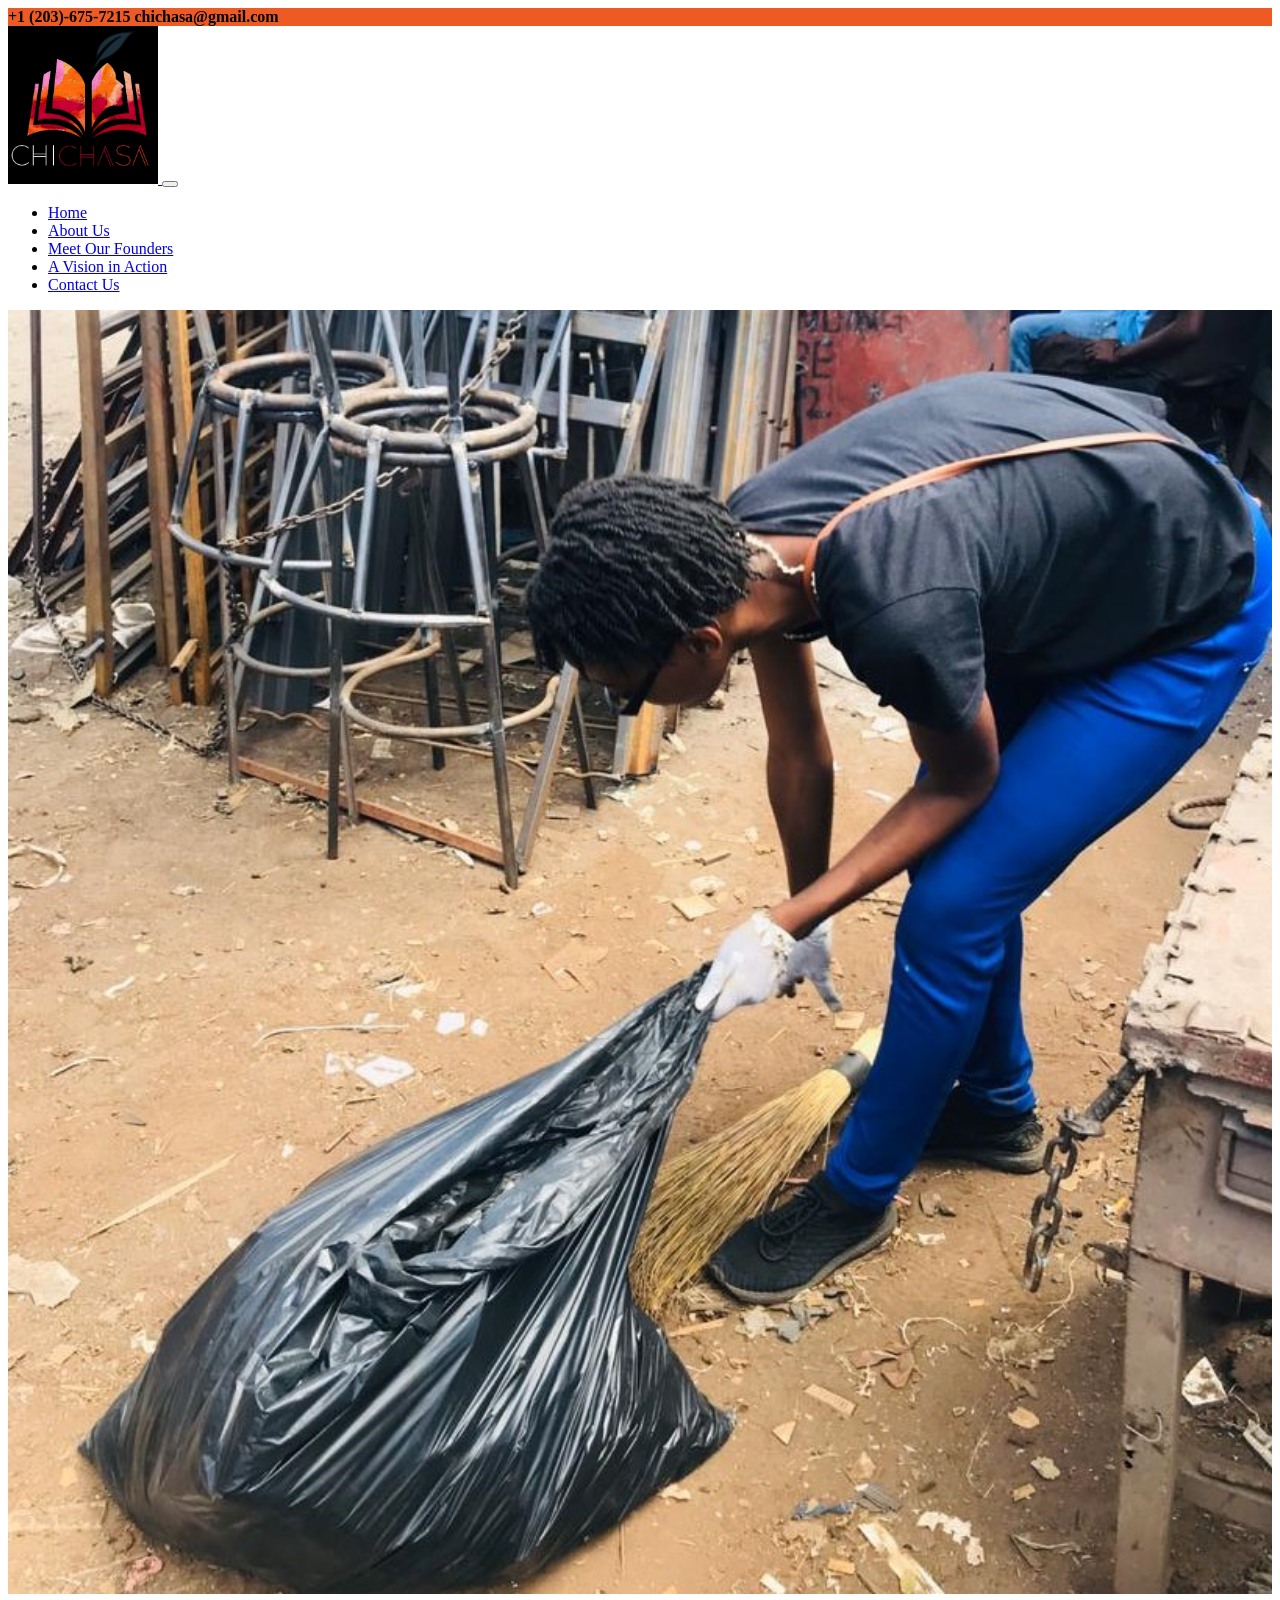
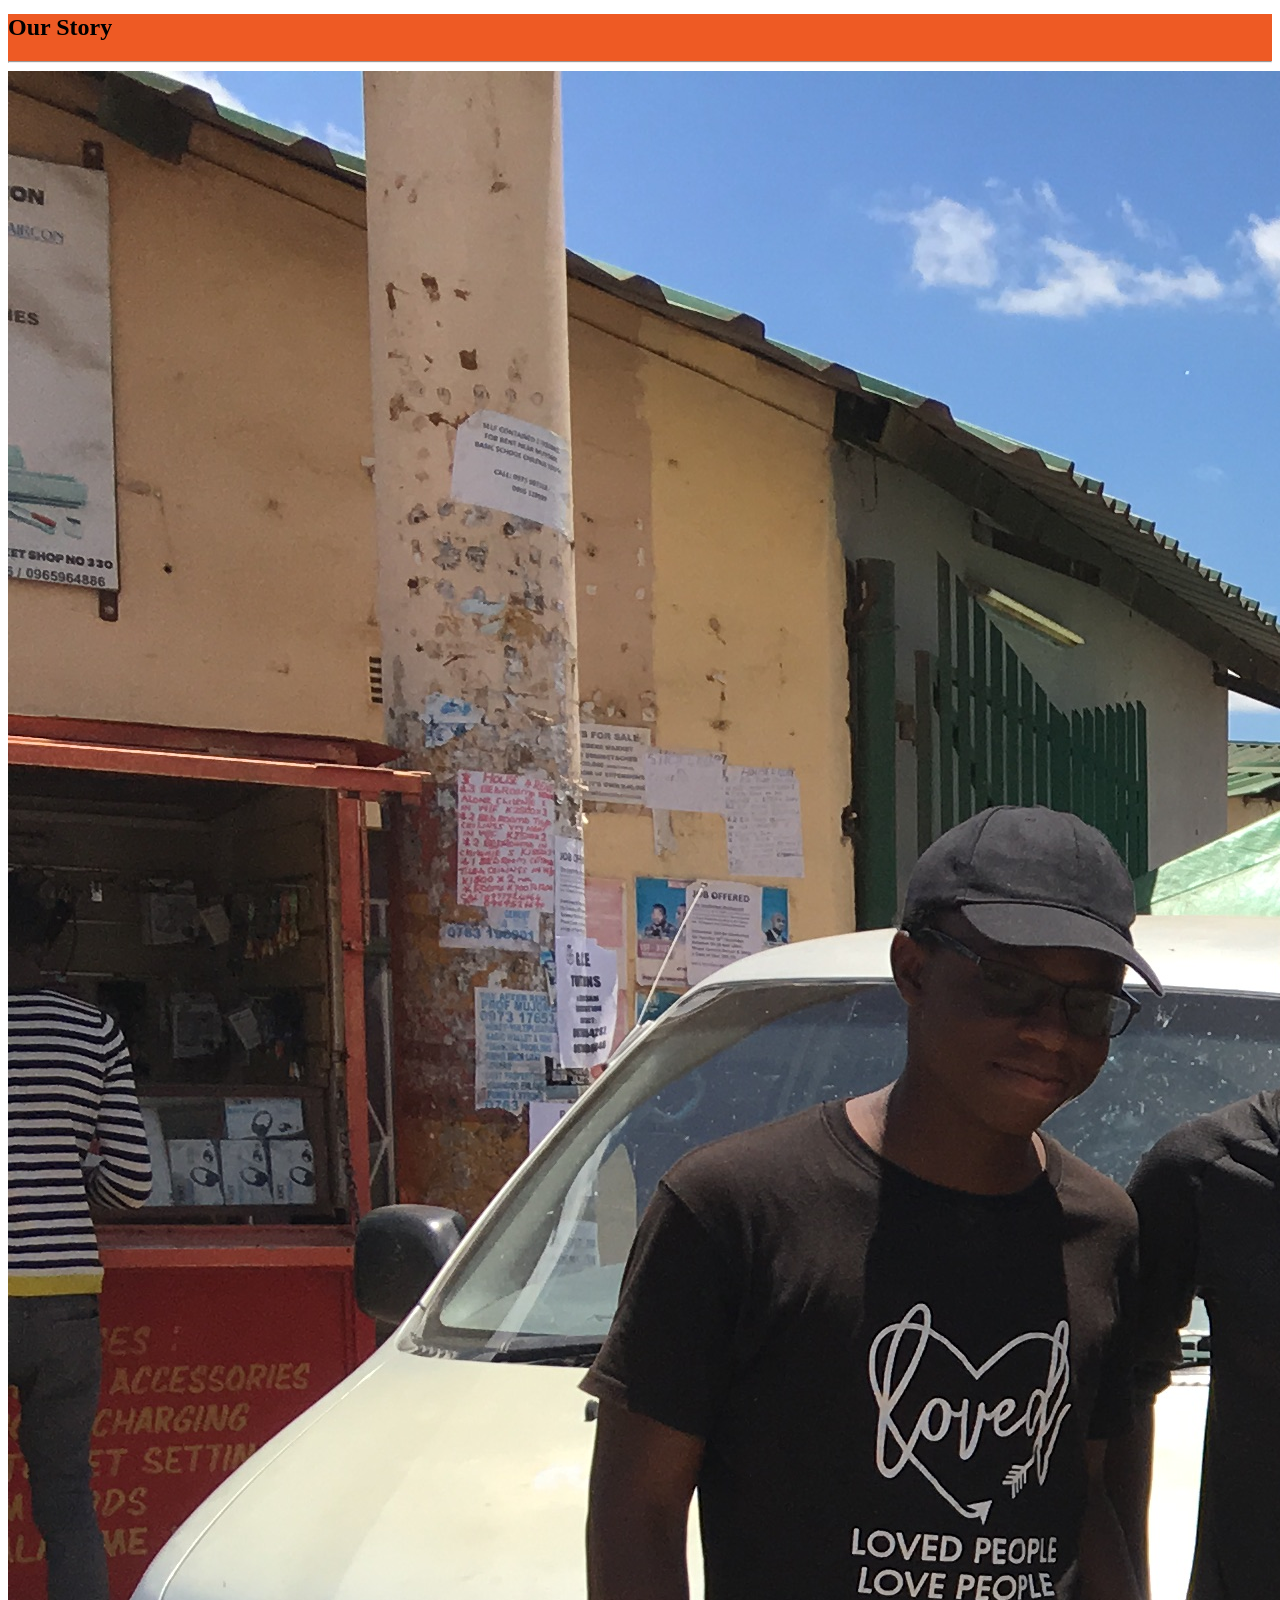
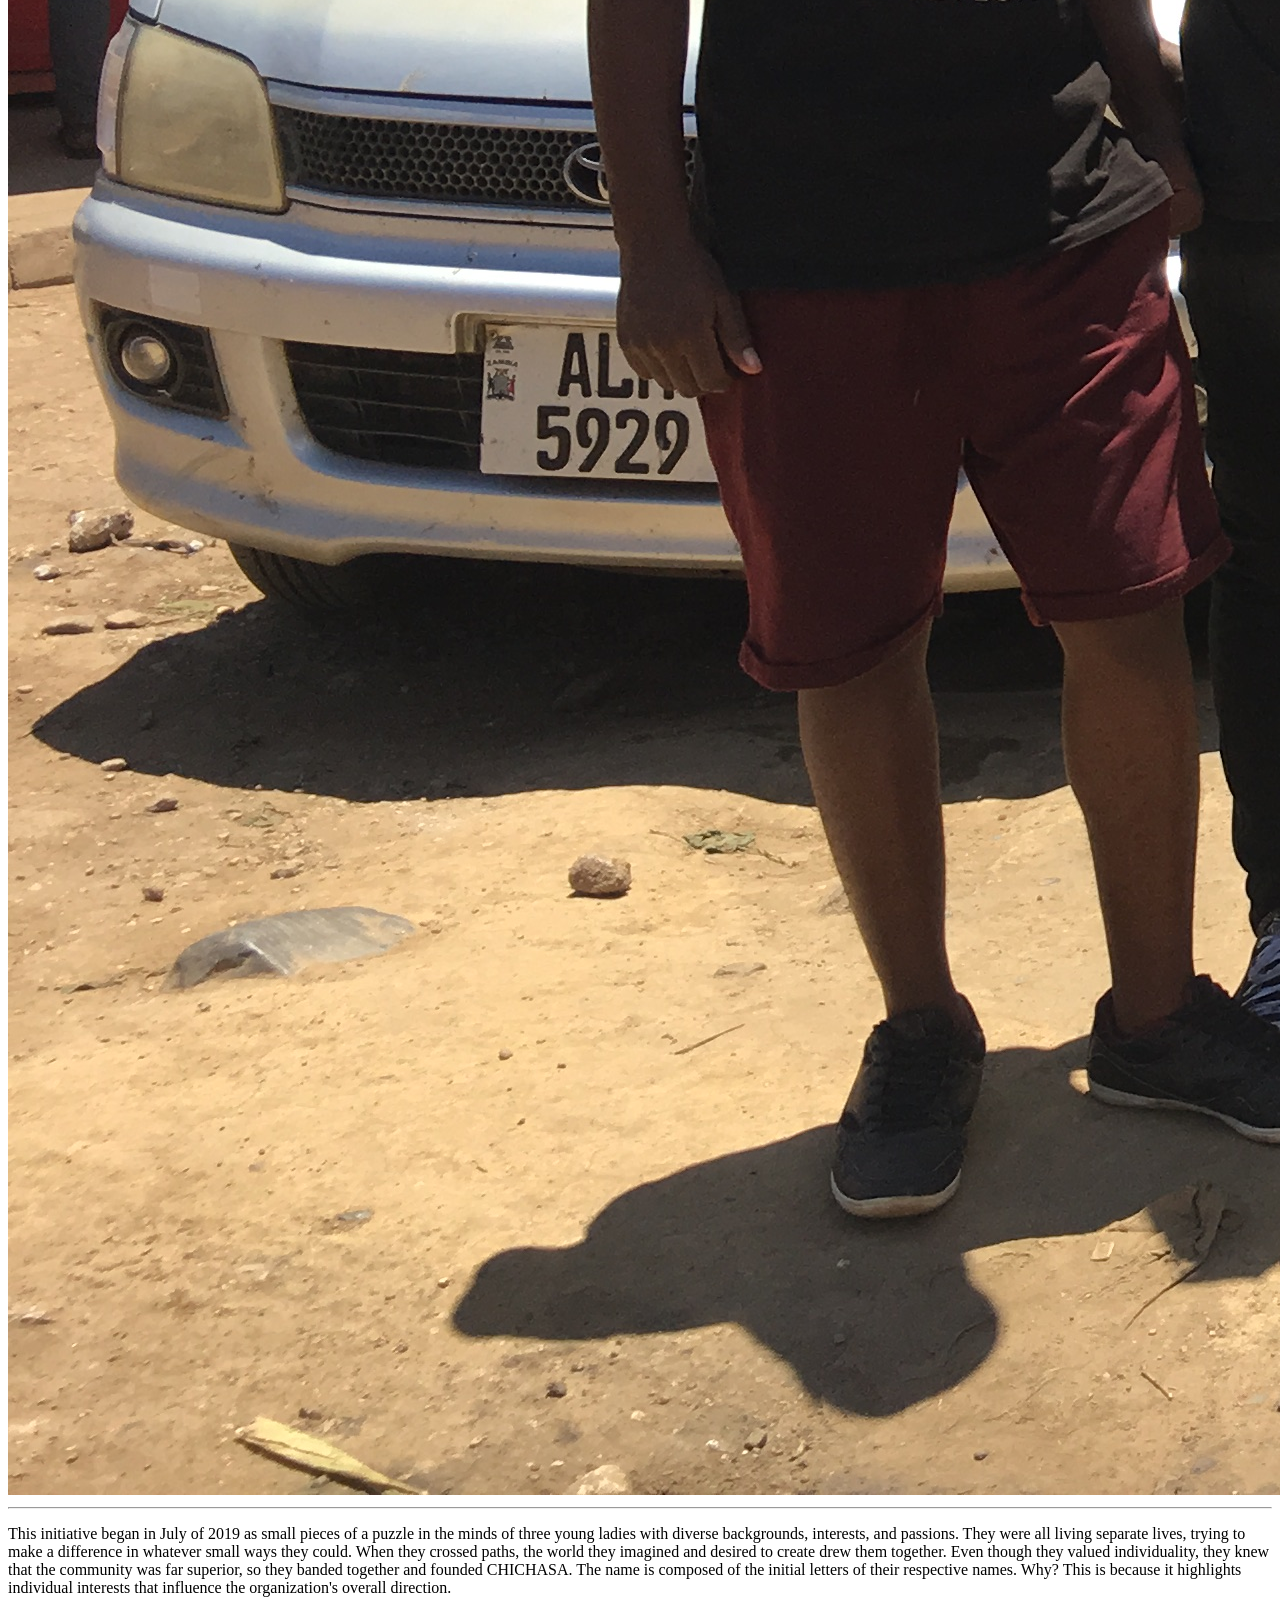
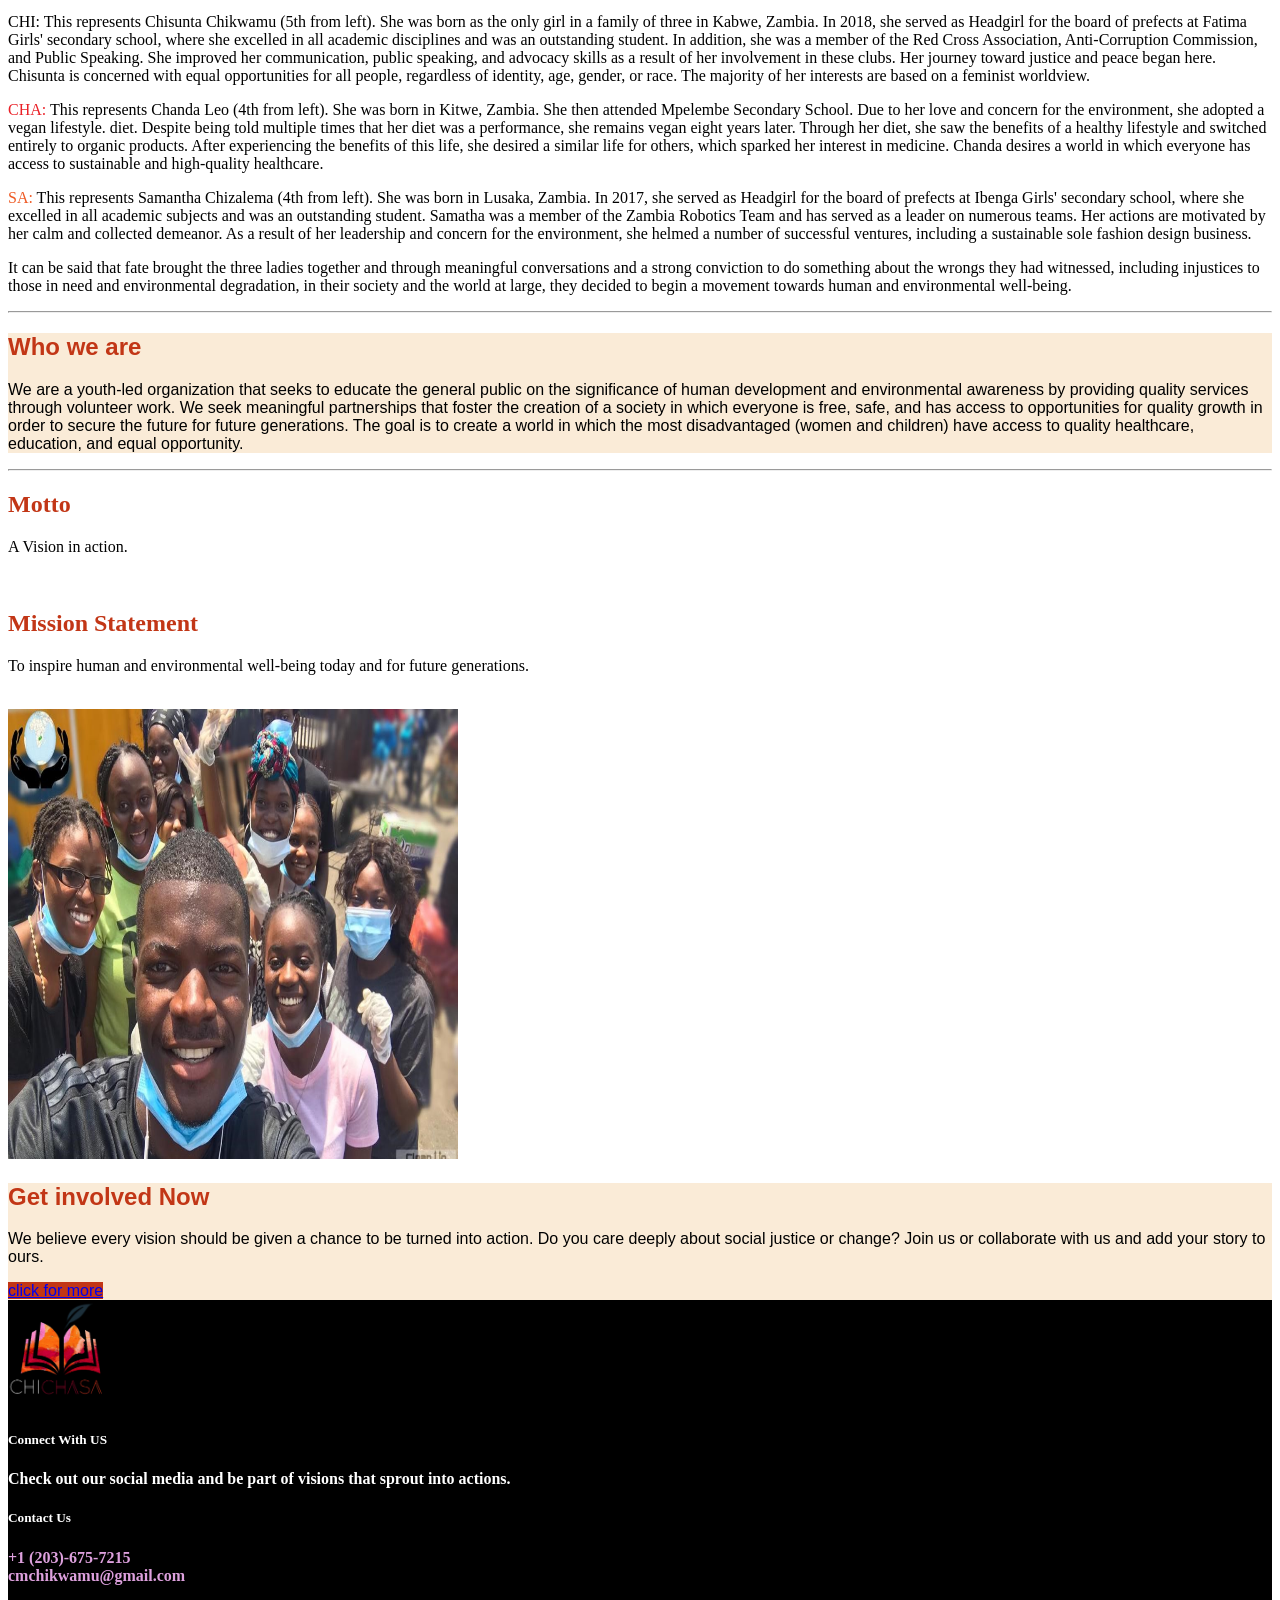
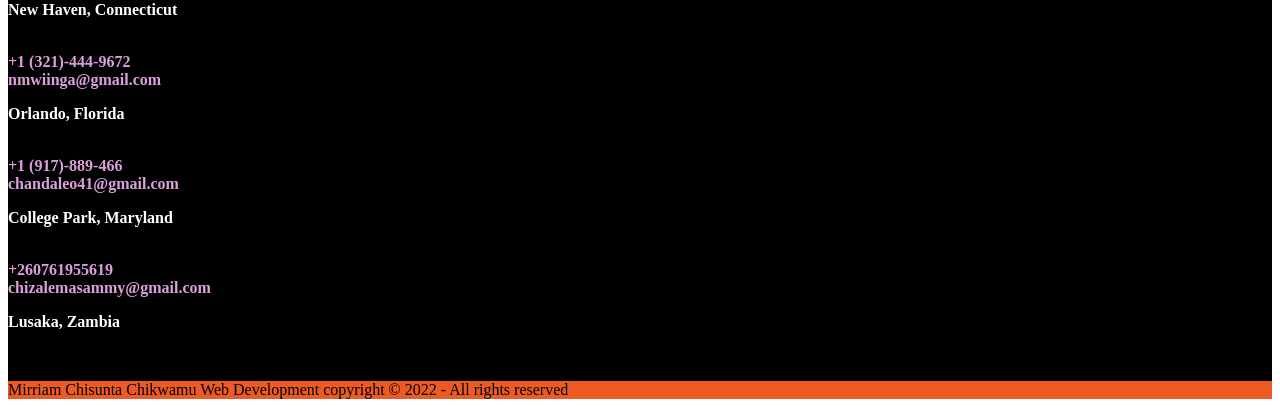
==== AboutUs.html @ 413c096a "Add files via upload" ====
<!doctype html>
<html lang="en">
  <head>
    <!-- Required meta tags -->
    <meta charset="utf-8">
    <meta name="viewport" content="width=device-width, initial-scale=1">

    <!-- Bootstrap CSS -->
    <link href="bootstrap-5.1.3-dist/css/bootstrap.min.css" rel="stylesheet">
    <link href="fontawesome-free-6.1.1-web/css/all.css" rel="stylesheet">
    <!--Custom internal styling-->

    <style>
      .container {
        position: relative;
        width: 100%;
      }
      
      .image {
        opacity: 1;
        display: block;
        width: 100%;
        height: auto;
        transition: .5s ease;
        backface-visibility: hidden;
      }
      
      .middle {
        transition: .5s ease;
        opacity: 0;
        position: absolute;
        top: 50%;
        left: 50%;
        transform: translate(-50%, -50%);
        -ms-transform: translate(-50%, -50%);
        text-align: center;
      }
      
      .container:hover .image {
        opacity: 0.3;
      }
      
      .container:hover .middle {
        opacity: 1;
      }
      
      .text {
        background-color:#c23616;
        color: white;
        font-size: 16px;
        padding: 16px 32px;
      }
      </style>
    <link href="FinalStyles.css" rel="stylesheet">
    
    <title>About Us-Chichasa</title>

  
  </head>
  <!--body-->
  <body>
    <!--Header-->
    <header>
      <div class="p-xl-2  p-lg-2" id="topHeader">
        <div class="container">
          <div class="row">
            <div class="col-12 text-end">
              <a class="p-xl-2  p-lg-2" href=""><i class="fa-solid fa-phone"></i>+1 (203)-675-7215</a>
              <a class="p-xl-2  p-lg-2" href=""><i class="fa-solid fa-envelope"></i>chichasa@gmail.com</a>
            </div>
          </div>
        </div>
      </div>
      <div id="bottomHeader">
        <div class="container-fluid">
          <nav class="navbar navbar-dark bg-black navbar-expand-md justify-content-lg-center">
           <a class="navbar-brand" href="index.html">
            <img src="logo.docx.jpg" alt="logo image" width="150px">
           </a>
           <button class="navbar-toggler" type="button" data-bs-toggle="collapse" data-bs-target="#navbarTogglerDemo02" aria-controls="navbarTogglerDemo02" aria-expanded="false" aria-label="Toggle navigation">
            <span class="navbar-toggler-icon"></span>
          </button>
          <div class="collapse navbar-collapse" id="navbarTogglerDemo02">
            <ul class="navbar-nav">
              <li class="nav-item">
                <a class="nav-link" href="index.html">Home</a>
              </li>
              <li class="nav-item active">
                <a  class="nav-link" href="AboutUs.html">About Us</a>
              </li>
              <li class="nav-item">
                <a class="nav-link" href="meetourfounders.html">Meet Our Founders</a>
              </li>
              <li class="nav-item">
                <a class="nav-link" href="avisioninaction.html">A Vision in Action</a>
              </li>
              <li class="nav-item">
                <a class="nav-link" href="contactus.html">Contact Us</a>
              </li>
            
            </ul>
            </div>
          </nav>
        </div>
      </div>
    </header>
    <!--faded Image introduction-->

    <Section class="vision-section">
      <div class="container">
        <img src="A vision in Action.jpg" alt="Avatar" class="image" style="width:100%">
        <div class="middle">
          <div class="text">A Vision in action</div>
        </div>
      </div>
    </Section>
     <!--Top part-->
     <Section class="our-story-section">
       <div class="container-fluid p-1 p-sm-3">
         <div class="row">
           <div class="col-12 text-center">
            <h2>Our Story</h2>
            <hr>
           </div>
           <div class="col-md-3">
            <img class="img-fluid" src="IMG_7510.JPG" alt="founders pose with volunteers">
            <hr>
           </div>
           <div class="col-md-9">
            <p> This initiative began in July of 2019 as small pieces of a puzzle in the minds of three young ladies with diverse backgrounds, interests, and passions. They were all living separate lives, trying to make a difference in whatever small ways they could. When they crossed paths, the world they imagined and desired to create drew them together. Even though they valued individuality, they knew that the community was far superior, so they banded together and founded CHICHASA. The name is composed of the initial letters of their respective names. Why? This is because it highlights individual interests that influence the organization's overall direction. </p>
            <p><span style="color:black;">CHI:</span> 
            This represents Chisunta Chikwamu (5th from left). She was born as the only girl in a family of three in Kabwe, Zambia. In 2018, she served as Headgirl for the board of prefects at Fatima Girls' secondary school, where she excelled in all academic disciplines and was an outstanding student. In addition, she was a member of the Red Cross Association, Anti-Corruption Commission, and Public Speaking. She improved her communication, public speaking, and advocacy skills as a result of her involvement in these clubs. Her journey toward justice and peace began here. Chisunta is concerned with equal opportunities for all people, regardless of identity, age, gender, or race. The majority of her interests are based on a feminist worldview.
            </p>
            <p><span style="color:#EA2027;">CHA:</span>
              This represents Chanda Leo (4th from left). She was born in Kitwe, Zambia. She then attended Mpelembe Secondary School. Due to her love and concern for the environment, she adopted a vegan lifestyle. diet. Despite being told multiple times that her diet was a performance, she remains vegan eight years later. Through her diet, she saw the benefits of a healthy lifestyle and switched entirely to organic products. After experiencing the benefits of this life, she desired a similar life for others, which sparked her interest in medicine. Chanda desires a world in which everyone has access to sustainable and high-quality healthcare.
            </p>
            <p><span style="color:#EE5A24;">SA:</span>
              This represents Samantha Chizalema (4th from left). She was born in Lusaka, Zambia. In 2017, she served as Headgirl for the board of prefects at Ibenga Girls' secondary school, where she excelled in all academic subjects and was an outstanding student. Samatha was a member of the Zambia Robotics Team and has served as a leader on numerous teams. Her actions are motivated by her calm and collected demeanor. As a result of her leadership and concern for the environment, she helmed a number of successful ventures, including a sustainable sole fashion design business.

            </p>
      
      <p>It can be said that fate brought the three ladies together and through meaningful conversations and a strong conviction to do something about the wrongs they had witnessed, including injustices to those in need and environmental degradation, in their society and the world at large, they decided to begin a movement towards human and environmental well-being.</p>
            <hr>
           </div>
         </div>
       </div>
     </Section>

     <!--More about Us-->
     <section class="top-hero-section pt-4 pb-5" >
      <div class="container">
        <div class="row text-center">
          <div class="col-md-12">
            <h1 style="color:#c23616;">Who we are</h1>
          
            <p>
              We are a youth-led organization that seeks to educate the general public on the significance of human development and environmental awareness by providing quality services through volunteer work. We seek meaningful partnerships that foster the creation of a society in which everyone is free, safe, and has access to opportunities for quality growth in order to secure the future for future generations.  The goal is to create a world in which the most disadvantaged (women and children) have access to quality healthcare, education, and equal opportunity.
            </p>
          </div>
        </div>
      </div>
    </section>
    <hr>
    <section class="pt-3 pb-4">
      <div class="container">
        <div class="row align-items-center">
          <div class="col-md-5">
          
            <h1 style="color:#c23616;">Motto</h1>
            <p>A Vision in action. </p><br>
              <h1  style="color:#c23616;">Mission Statement</h1>
              <p>To inspire human and environmental well-being today and for future generations. </p><br>
          </div>
          <div class="col-md-7">
            <img class="img-fluid" src="The begining.jpg" width="450" height="450"alt="Recycle poster">
          </div>
        </div>
      </div>
    </section>
    <section class="top-hero-section">
      <div class="row text-center">
        <div class="col-md-12">
          <h1 style="color:#c23616;">Get involved Now</h1>
        
          <p>We believe every vision should be given a chance to be turned into action. Do you care deeply about social justice or change? Join us or collaborate with us and add your story to ours.</p>
          <a style ="background-color:#c23616 ;" class="btn btn " href="contactus.html" role="button">click for more</a>
        </div>
      </div>
    </section>


    <!--Footer-->
    
    <footer class="default-footer">
      <div class="container top-footer p-md-3 p-1">
        <div class="row">
          <div class="col-md-6 pl-4 pr-4">
            <img class="img-fluid" src="logo.docx.jpg" width="100" alt="">
            <p>
              <h5>Connect With US</h5>
              Check out our social media and be part of visions that sprout into actions.
            </p>
            <a href="https://www.facebook.com/CHICHASAFoundation"><i class="fa-brands fa-2x fa-facebook"></i></a>
            <a href="https://www.facebook.com/CHICHASAFoundation"><i class="fa-brands fa-2x fa-whatsapp"></i></a>
            <a href="https://www.facebook.com/CHICHASAFoundation"><i class="fa-brands fa-2xl fa-instagram"></i></a>
            <a href="https://www.facebook.com/CHICHASAFoundation"><i class="fa-brands fa-2xl fa-twitter"></i></a>
          </div>
          <div class="col-md-6">

            <div class="col-md-6 contact">
              <h5>Contact Us</h5>
             
                <a style="color:plum;" href=""><i class="fa-solid fa-phone"></i>+1 (203)-675-7215</a><br>
                <a style="color:plum;" href=""><i class="fa-solid fa-envelope"></i>cmchikwamu@gmail.com</a><br>
                <p>
                  New Haven, Connecticut
                </p><br>
               
                <a style="color:plum;"  href=""><i class="fa-solid fa-phone"></i>+1 (321)-444-9672</a><br>
                <a style="color:plum;" href=""><i class="fa-solid fa-envelope"></i>nmwiinga@gmail.com</a><br>
                <p>
                  Orlando, Florida
                </p><br>
              
                <a style="color:plum;" href=""><i class="fa-solid fa-phone"></i>+1 (917)-889-466</a><br>
                <a style="color:plum;" href=""><i class="fa-solid fa-envelope"></i>chandaleo41@gmail.com</a><br>
                <p>
                  College Park, Maryland
                </p><br>
              
                <a style="color:plum;" href=""><i class="fa-solid fa-phone"></i>+260761955619</a><br>
                <a style="color:plum;" href=""><i class="fa-solid fa-envelope"></i>chizalemasammy@gmail.com</a>
                <p>
                  Lusaka, Zambia
                </p><br>
            </div>
            
          </div>
        </div>
      </div>
      <div class="container-fluid bottom footer p-2">
        <div class="row">
          <div class="col-12 text-center">
            <p>Mirriam Chisunta Chikwamu Web Development copyright © 2022 - All rights reserved</p>
          </div>

        </div>

      </div>
    </footer>

    <!-- Option 1: Bootstrap Bundle with Popper -->
    <script src="bootstrap-5.1.3-dist/js/bootstrap.bundle.js"></script> 


 
  </body>
</html>
---- FinalStyles.css ----
#topHeader {
    background-color:#EE5A24;
    border-bottom: 1px pink;
}
#topHeader a {
    text-align: right;
    color:black;
    font-weight: 800;
    font-size: 1rem;
    text-decoration: none;
}
.container-fluid {
    padding-left: 0;
    padding-right: 0;
    margin-left: 0;
    margin-right: 0;
/* Footer*/
}
.default-footer {
    background-color: black;
}
.top-footer {
    color:white;
    font-weight: 600;
}
.top-footer a {
    text-decoration: none;
}


.col-12{
    background-color:#EE5A24;
}
.bottom footer p{
    color: white;
}
/*start of homepage styling*/
.top-hero-section{
   background-color: antiquewhite; 
   color: black;
   font-family: Verdana, Geneva, Tahoma, sans-serif;
   font-weight: 400;
}
.size-ig{
    width: 100px;
    padding: 5px;
}

/* fontawesome icons*/

.fa-brands {
    color: plum;
}


.fa-solid {
    color: plum;
}
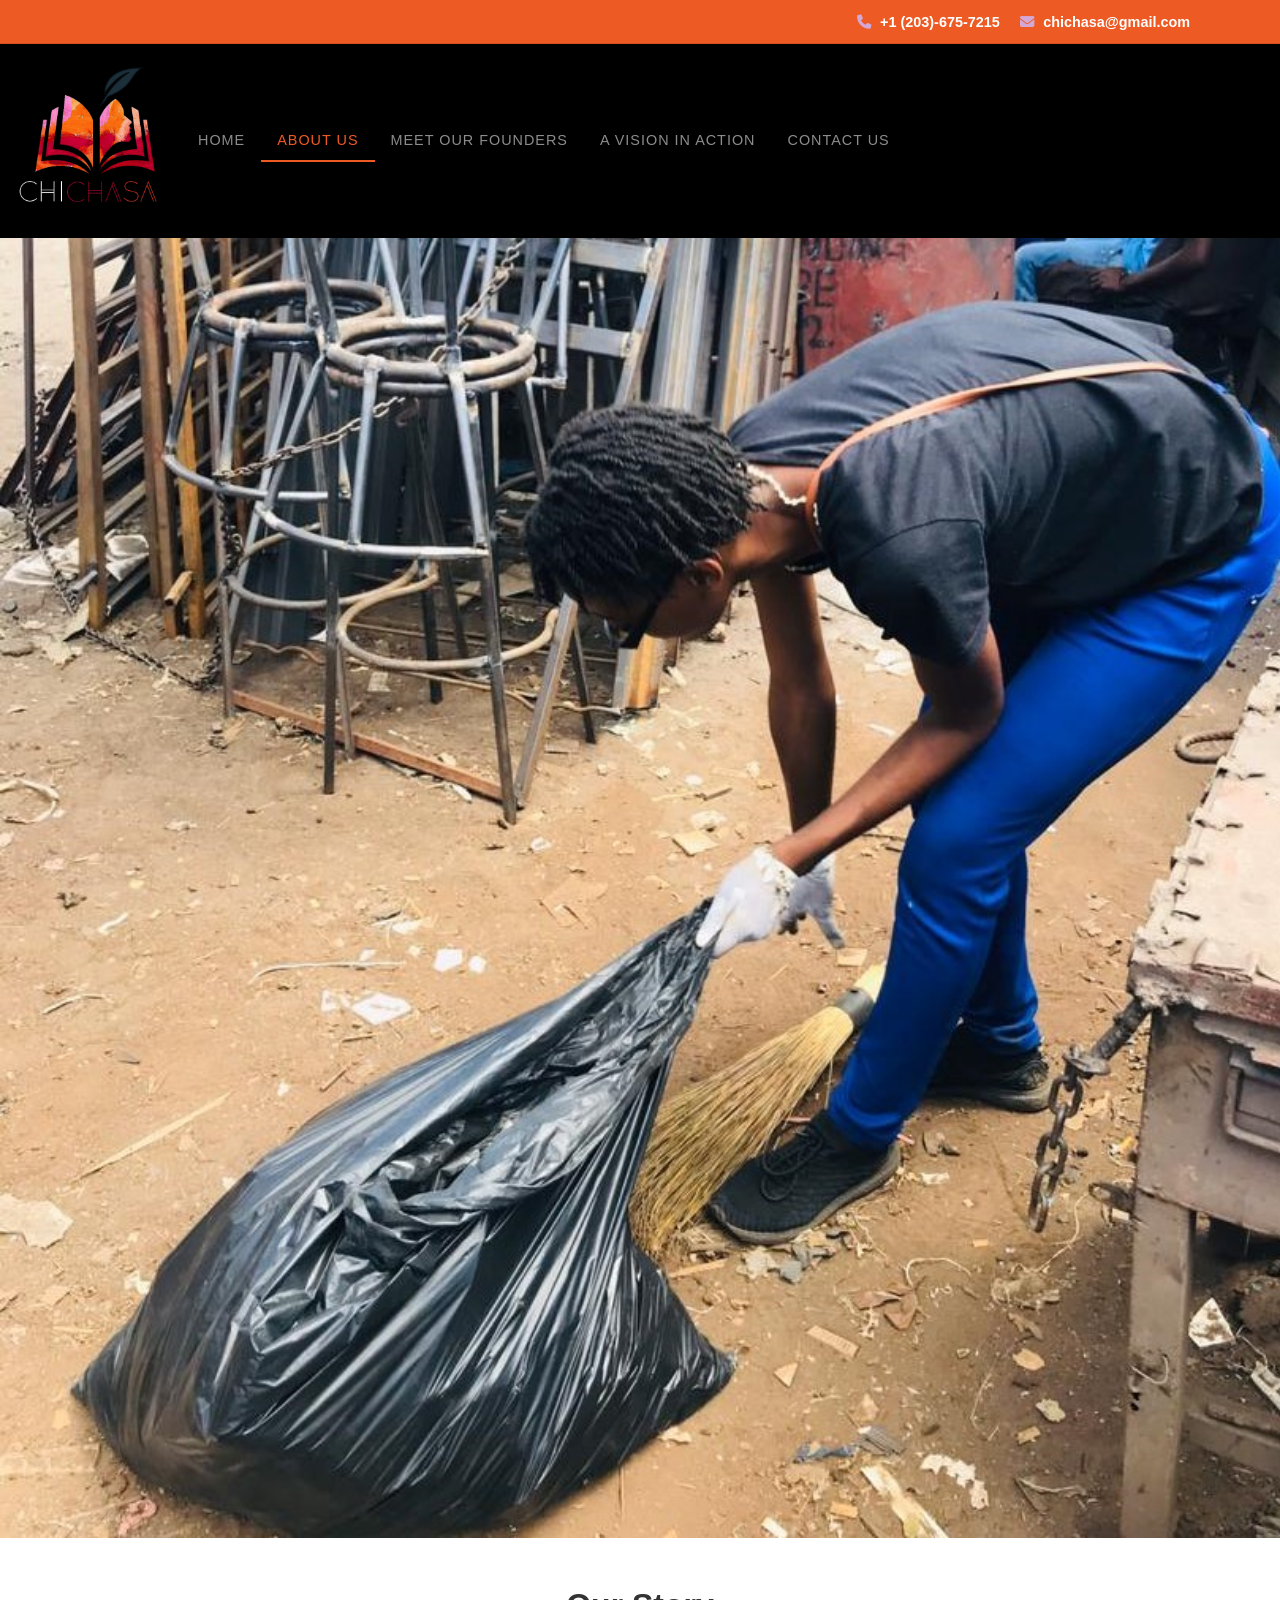
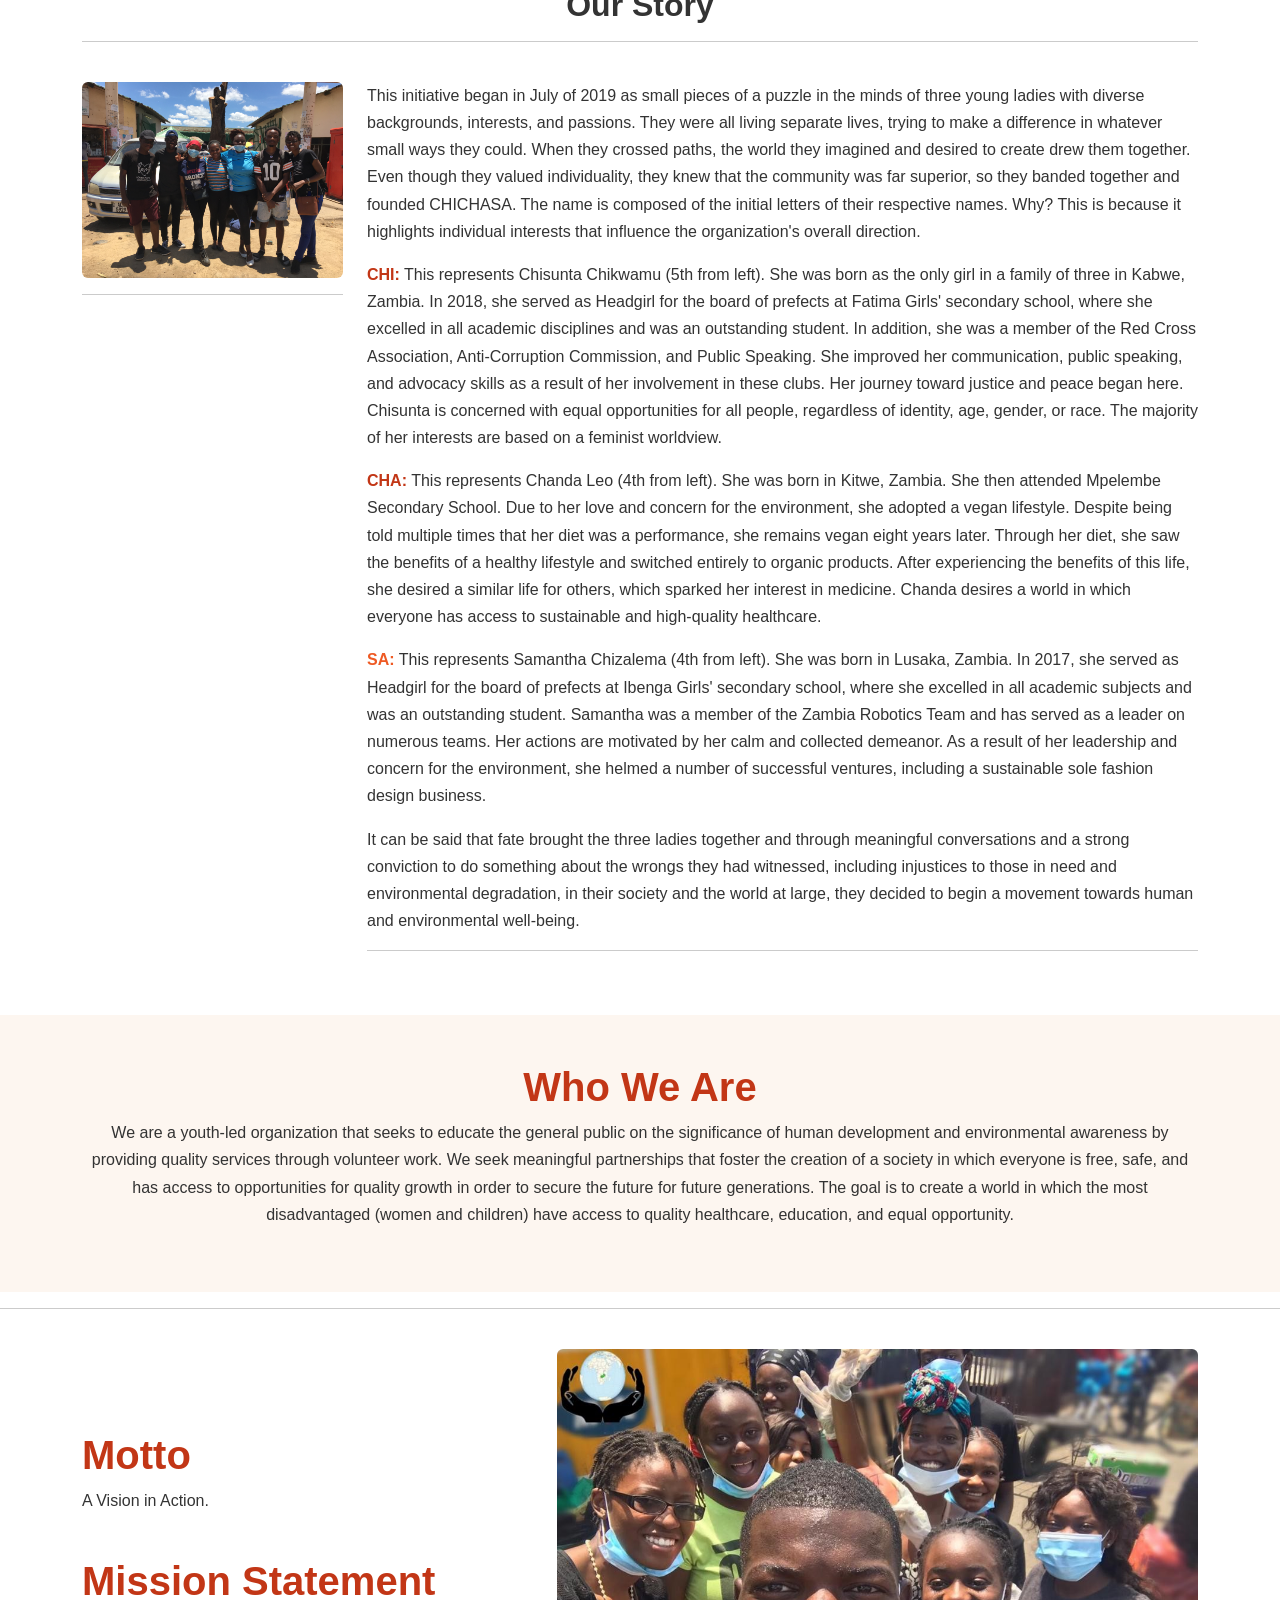
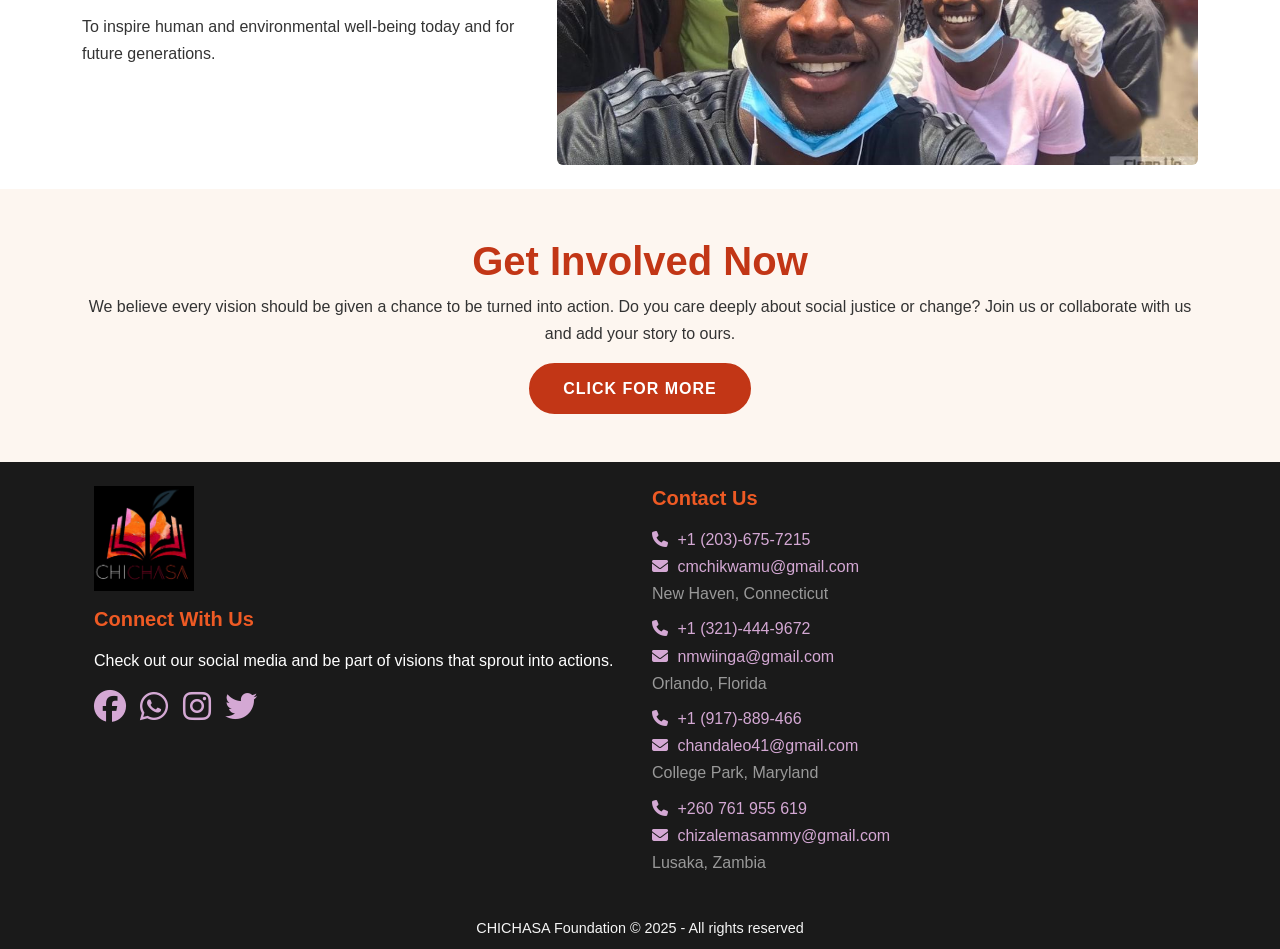
==== commit 0ba55413: "Improve website design, performance, and accessibility - Switch Bootstrap & FontAwesome from local f" ====
--- a/AboutUs.html
+++ b/AboutUs.html
@@ -1,72 +1,33 @@
 <!doctype html>
 <html lang="en">
   <head>
-    <!-- Required meta tags -->
     <meta charset="utf-8">
     <meta name="viewport" content="width=device-width, initial-scale=1">
-
-    <!-- Bootstrap CSS -->
-    <link href="bootstrap-5.1.3-dist/css/bootstrap.min.css" rel="stylesheet">
-    <link href="fontawesome-free-6.1.1-web/css/all.css" rel="stylesheet">
-    <!--Custom internal styling-->
-
-    <style>
-      .container {
-        position: relative;
-        width: 100%;
-      }
-      
-      .image {
-        opacity: 1;
-        display: block;
-        width: 100%;
-        height: auto;
-        transition: .5s ease;
-        backface-visibility: hidden;
-      }
-      
-      .middle {
-        transition: .5s ease;
-        opacity: 0;
-        position: absolute;
-        top: 50%;
-        left: 50%;
-        transform: translate(-50%, -50%);
-        -ms-transform: translate(-50%, -50%);
-        text-align: center;
-      }
-      
-      .container:hover .image {
-        opacity: 0.3;
-      }
-      
-      .container:hover .middle {
-        opacity: 1;
-      }
-      
-      .text {
-        background-color:#c23616;
-        color: white;
-        font-size: 16px;
-        padding: 16px 32px;
-      }
-      </style>
+    <meta name="description" content="Learn about CHICHASA Foundation's story, mission, and the three young women who founded a movement for sustainable development.">
+
+    <!-- Bootstrap CSS (CDN) -->
+    <link href="https://cdn.jsdelivr.net/npm/bootstrap@5.3.0/dist/css/bootstrap.min.css" rel="stylesheet">
+    <!-- FontAwesome (CDN) -->
+    <link href="https://cdnjs.cloudflare.com/ajax/libs/font-awesome/6.4.0/css/all.min.css" rel="stylesheet">
+    <!-- AOS Animations -->
+    <link href="https://unpkg.com/aos@2.3.1/dist/aos.css" rel="stylesheet">
+    <!-- Custom styling -->
     <link href="FinalStyles.css" rel="stylesheet">
-    
-    <title>About Us-Chichasa</title>
-
-  
+
+    <!-- Favicon -->
+    <link rel="icon" type="image/jpeg" href="logo.docx.jpg">
+
+    <title>About Us - CHICHASA Foundation</title>
   </head>
-  <!--body-->
   <body>
-    <!--Header-->
+    <!-- Header -->
     <header>
-      <div class="p-xl-2  p-lg-2" id="topHeader">
+      <div class="p-xl-2 p-lg-2" id="topHeader">
         <div class="container">
           <div class="row">
             <div class="col-12 text-end">
-              <a class="p-xl-2  p-lg-2" href=""><i class="fa-solid fa-phone"></i>+1 (203)-675-7215</a>
-              <a class="p-xl-2  p-lg-2" href=""><i class="fa-solid fa-envelope"></i>chichasa@gmail.com</a>
+              <a class="p-xl-2 p-lg-2" href="tel:+12036757215"><i class="fa-solid fa-phone"></i> +1 (203)-675-7215</a>
+              <a class="p-xl-2 p-lg-2" href="mailto:chichasa@gmail.com"><i class="fa-solid fa-envelope"></i> chichasa@gmail.com</a>
             </div>
           </div>
         </div>
@@ -74,185 +35,174 @@
       <div id="bottomHeader">
         <div class="container-fluid">
           <nav class="navbar navbar-dark bg-black navbar-expand-md justify-content-lg-center">
-           <a class="navbar-brand" href="index.html">
-            <img src="logo.docx.jpg" alt="logo image" width="150px">
-           </a>
-           <button class="navbar-toggler" type="button" data-bs-toggle="collapse" data-bs-target="#navbarTogglerDemo02" aria-controls="navbarTogglerDemo02" aria-expanded="false" aria-label="Toggle navigation">
-            <span class="navbar-toggler-icon"></span>
-          </button>
-          <div class="collapse navbar-collapse" id="navbarTogglerDemo02">
-            <ul class="navbar-nav">
-              <li class="nav-item">
-                <a class="nav-link" href="index.html">Home</a>
-              </li>
-              <li class="nav-item active">
-                <a  class="nav-link" href="AboutUs.html">About Us</a>
-              </li>
-              <li class="nav-item">
-                <a class="nav-link" href="meetourfounders.html">Meet Our Founders</a>
-              </li>
-              <li class="nav-item">
-                <a class="nav-link" href="avisioninaction.html">A Vision in Action</a>
-              </li>
-              <li class="nav-item">
-                <a class="nav-link" href="contactus.html">Contact Us</a>
-              </li>
-            
-            </ul>
+            <a class="navbar-brand" href="index.html">
+              <img src="logo.docx.jpg" alt="CHICHASA Foundation Logo" width="150px">
+            </a>
+            <button class="navbar-toggler" type="button" data-bs-toggle="collapse" data-bs-target="#navbarTogglerDemo02" aria-controls="navbarTogglerDemo02" aria-expanded="false" aria-label="Toggle navigation">
+              <span class="navbar-toggler-icon"></span>
+            </button>
+            <div class="collapse navbar-collapse" id="navbarTogglerDemo02">
+              <ul class="navbar-nav">
+                <li class="nav-item">
+                  <a class="nav-link" href="index.html">Home</a>
+                </li>
+                <li class="nav-item active">
+                  <a class="nav-link" href="AboutUs.html">About Us</a>
+                </li>
+                <li class="nav-item">
+                  <a class="nav-link" href="meetourfounders.html">Meet Our Founders</a>
+                </li>
+                <li class="nav-item">
+                  <a class="nav-link" href="avisioninaction.html">A Vision in Action</a>
+                </li>
+                <li class="nav-item">
+                  <a class="nav-link" href="contactus.html">Contact Us</a>
+                </li>
+              </ul>
             </div>
           </nav>
         </div>
       </div>
     </header>
-    <!--faded Image introduction-->
-
-    <Section class="vision-section">
-      <div class="container">
-        <img src="A vision in Action.jpg" alt="Avatar" class="image" style="width:100%">
+
+    <!-- Faded Image Introduction -->
+    <section class="vision-section">
+      <div class="vision-container">
+        <img src="a-vision-in-action.jpg" alt="CHICHASA team working together on community projects" class="image">
         <div class="middle">
-          <div class="text">A Vision in action</div>
-        </div>
-      </div>
-    </Section>
-     <!--Top part-->
-     <Section class="our-story-section">
-       <div class="container-fluid p-1 p-sm-3">
-         <div class="row">
-           <div class="col-12 text-center">
+          <div class="vision-overlay-text">A Vision in Action</div>
+        </div>
+      </div>
+    </section>
+
+    <!-- Our Story -->
+    <section class="our-story-section py-5">
+      <div class="container">
+        <div class="row">
+          <div class="col-12 text-center mb-4" data-aos="fade-up">
             <h2>Our Story</h2>
             <hr>
-           </div>
-           <div class="col-md-3">
-            <img class="img-fluid" src="IMG_7510.JPG" alt="founders pose with volunteers">
+          </div>
+          <div class="col-md-3" data-aos="fade-right">
+            <img class="img-fluid rounded" src="IMG_7510.JPG" alt="CHICHASA founders posing with volunteers after an event">
             <hr>
-           </div>
-           <div class="col-md-9">
-            <p> This initiative began in July of 2019 as small pieces of a puzzle in the minds of three young ladies with diverse backgrounds, interests, and passions. They were all living separate lives, trying to make a difference in whatever small ways they could. When they crossed paths, the world they imagined and desired to create drew them together. Even though they valued individuality, they knew that the community was far superior, so they banded together and founded CHICHASA. The name is composed of the initial letters of their respective names. Why? This is because it highlights individual interests that influence the organization's overall direction. </p>
-            <p><span style="color:black;">CHI:</span> 
-            This represents Chisunta Chikwamu (5th from left). She was born as the only girl in a family of three in Kabwe, Zambia. In 2018, she served as Headgirl for the board of prefects at Fatima Girls' secondary school, where she excelled in all academic disciplines and was an outstanding student. In addition, she was a member of the Red Cross Association, Anti-Corruption Commission, and Public Speaking. She improved her communication, public speaking, and advocacy skills as a result of her involvement in these clubs. Her journey toward justice and peace began here. Chisunta is concerned with equal opportunities for all people, regardless of identity, age, gender, or race. The majority of her interests are based on a feminist worldview.
-            </p>
-            <p><span style="color:#EA2027;">CHA:</span>
-              This represents Chanda Leo (4th from left). She was born in Kitwe, Zambia. She then attended Mpelembe Secondary School. Due to her love and concern for the environment, she adopted a vegan lifestyle. diet. Despite being told multiple times that her diet was a performance, she remains vegan eight years later. Through her diet, she saw the benefits of a healthy lifestyle and switched entirely to organic products. After experiencing the benefits of this life, she desired a similar life for others, which sparked her interest in medicine. Chanda desires a world in which everyone has access to sustainable and high-quality healthcare.
-            </p>
-            <p><span style="color:#EE5A24;">SA:</span>
-              This represents Samantha Chizalema (4th from left). She was born in Lusaka, Zambia. In 2017, she served as Headgirl for the board of prefects at Ibenga Girls' secondary school, where she excelled in all academic subjects and was an outstanding student. Samatha was a member of the Zambia Robotics Team and has served as a leader on numerous teams. Her actions are motivated by her calm and collected demeanor. As a result of her leadership and concern for the environment, she helmed a number of successful ventures, including a sustainable sole fashion design business.
-
-            </p>
-      
-      <p>It can be said that fate brought the three ladies together and through meaningful conversations and a strong conviction to do something about the wrongs they had witnessed, including injustices to those in need and environmental degradation, in their society and the world at large, they decided to begin a movement towards human and environmental well-being.</p>
+          </div>
+          <div class="col-md-9" data-aos="fade-left">
+            <p>This initiative began in July of 2019 as small pieces of a puzzle in the minds of three young ladies with diverse backgrounds, interests, and passions. They were all living separate lives, trying to make a difference in whatever small ways they could. When they crossed paths, the world they imagined and desired to create drew them together. Even though they valued individuality, they knew that the community was far superior, so they banded together and founded CHICHASA. The name is composed of the initial letters of their respective names. Why? This is because it highlights individual interests that influence the organization's overall direction.</p>
+            <p><span class="text-brand"><b>CHI:</b></span>
+              This represents Chisunta Chikwamu (5th from left). She was born as the only girl in a family of three in Kabwe, Zambia. In 2018, she served as Headgirl for the board of prefects at Fatima Girls' secondary school, where she excelled in all academic disciplines and was an outstanding student. In addition, she was a member of the Red Cross Association, Anti-Corruption Commission, and Public Speaking. She improved her communication, public speaking, and advocacy skills as a result of her involvement in these clubs. Her journey toward justice and peace began here. Chisunta is concerned with equal opportunities for all people, regardless of identity, age, gender, or race. The majority of her interests are based on a feminist worldview.
+            </p>
+            <p><span class="text-brand"><b>CHA:</b></span>
+              This represents Chanda Leo (4th from left). She was born in Kitwe, Zambia. She then attended Mpelembe Secondary School. Due to her love and concern for the environment, she adopted a vegan lifestyle. Despite being told multiple times that her diet was a performance, she remains vegan eight years later. Through her diet, she saw the benefits of a healthy lifestyle and switched entirely to organic products. After experiencing the benefits of this life, she desired a similar life for others, which sparked her interest in medicine. Chanda desires a world in which everyone has access to sustainable and high-quality healthcare.
+            </p>
+            <p><span class="text-brand-light"><b>SA:</b></span>
+              This represents Samantha Chizalema (4th from left). She was born in Lusaka, Zambia. In 2017, she served as Headgirl for the board of prefects at Ibenga Girls' secondary school, where she excelled in all academic subjects and was an outstanding student. Samantha was a member of the Zambia Robotics Team and has served as a leader on numerous teams. Her actions are motivated by her calm and collected demeanor. As a result of her leadership and concern for the environment, she helmed a number of successful ventures, including a sustainable sole fashion design business.
+            </p>
+            <p>It can be said that fate brought the three ladies together and through meaningful conversations and a strong conviction to do something about the wrongs they had witnessed, including injustices to those in need and environmental degradation, in their society and the world at large, they decided to begin a movement towards human and environmental well-being.</p>
             <hr>
-           </div>
-         </div>
-       </div>
-     </Section>
-
-     <!--More about Us-->
-     <section class="top-hero-section pt-4 pb-5" >
-      <div class="container">
-        <div class="row text-center">
+          </div>
+        </div>
+      </div>
+    </section>
+
+    <!-- Who We Are -->
+    <section class="top-hero-section pt-5 pb-5">
+      <div class="container">
+        <div class="row text-center" data-aos="fade-up">
           <div class="col-md-12">
-            <h1 style="color:#c23616;">Who we are</h1>
-          
+            <h1 class="text-brand">Who We Are</h1>
             <p>
-              We are a youth-led organization that seeks to educate the general public on the significance of human development and environmental awareness by providing quality services through volunteer work. We seek meaningful partnerships that foster the creation of a society in which everyone is free, safe, and has access to opportunities for quality growth in order to secure the future for future generations.  The goal is to create a world in which the most disadvantaged (women and children) have access to quality healthcare, education, and equal opportunity.
-            </p>
-          </div>
-        </div>
-      </div>
-    </section>
+              We are a youth-led organization that seeks to educate the general public on the significance of human development and environmental awareness by providing quality services through volunteer work. We seek meaningful partnerships that foster the creation of a society in which everyone is free, safe, and has access to opportunities for quality growth in order to secure the future for future generations. The goal is to create a world in which the most disadvantaged (women and children) have access to quality healthcare, education, and equal opportunity.
+            </p>
+          </div>
+        </div>
+      </div>
+    </section>
+
     <hr>
-    <section class="pt-3 pb-4">
-      <div class="container">
-        <div class="row align-items-center">
+
+    <!-- Motto & Mission -->
+    <section class="pt-4 pb-4">
+      <div class="container">
+        <div class="row align-items-center" data-aos="fade-up">
           <div class="col-md-5">
-          
-            <h1 style="color:#c23616;">Motto</h1>
-            <p>A Vision in action. </p><br>
-              <h1  style="color:#c23616;">Mission Statement</h1>
-              <p>To inspire human and environmental well-being today and for future generations. </p><br>
+            <h1 class="text-brand">Motto</h1>
+            <p>A Vision in Action.</p>
+            <br>
+            <h1 class="text-brand">Mission Statement</h1>
+            <p>To inspire human and environmental well-being today and for future generations.</p>
           </div>
           <div class="col-md-7">
-            <img class="img-fluid" src="The begining.jpg" width="450" height="450"alt="Recycle poster">
-          </div>
-        </div>
-      </div>
-    </section>
-    <section class="top-hero-section">
-      <div class="row text-center">
-        <div class="col-md-12">
-          <h1 style="color:#c23616;">Get involved Now</h1>
-        
-          <p>We believe every vision should be given a chance to be turned into action. Do you care deeply about social justice or change? Join us or collaborate with us and add your story to ours.</p>
-          <a style ="background-color:#c23616 ;" class="btn btn " href="contactus.html" role="button">click for more</a>
-        </div>
-      </div>
-    </section>
-
-
-    <!--Footer-->
-    
+            <img class="img-fluid rounded" src="the-beginning.jpg" alt="CHICHASA's first recycling campaign poster">
+          </div>
+        </div>
+      </div>
+    </section>
+
+    <!-- Get Involved CTA -->
+    <section class="top-hero-section py-5">
+      <div class="container">
+        <div class="row text-center" data-aos="fade-up">
+          <div class="col-md-12">
+            <h1 class="text-brand">Get Involved Now</h1>
+            <p>We believe every vision should be given a chance to be turned into action. Do you care deeply about social justice or change? Join us or collaborate with us and add your story to ours.</p>
+            <a class="btn btn-brand" href="contactus.html" role="button">Click for More</a>
+          </div>
+        </div>
+      </div>
+    </section>
+
+    <!-- Footer -->
     <footer class="default-footer">
-      <div class="container top-footer p-md-3 p-1">
+      <div class="container top-footer p-md-4 p-2">
         <div class="row">
-          <div class="col-md-6 pl-4 pr-4">
-            <img class="img-fluid" src="logo.docx.jpg" width="100" alt="">
-            <p>
-              <h5>Connect With US</h5>
-              Check out our social media and be part of visions that sprout into actions.
-            </p>
-            <a href="https://www.facebook.com/CHICHASAFoundation"><i class="fa-brands fa-2x fa-facebook"></i></a>
-            <a href="https://www.facebook.com/CHICHASAFoundation"><i class="fa-brands fa-2x fa-whatsapp"></i></a>
-            <a href="https://www.facebook.com/CHICHASAFoundation"><i class="fa-brands fa-2xl fa-instagram"></i></a>
-            <a href="https://www.facebook.com/CHICHASAFoundation"><i class="fa-brands fa-2xl fa-twitter"></i></a>
-          </div>
-          <div class="col-md-6">
-
-            <div class="col-md-6 contact">
-              <h5>Contact Us</h5>
-             
-                <a style="color:plum;" href=""><i class="fa-solid fa-phone"></i>+1 (203)-675-7215</a><br>
-                <a style="color:plum;" href=""><i class="fa-solid fa-envelope"></i>cmchikwamu@gmail.com</a><br>
-                <p>
-                  New Haven, Connecticut
-                </p><br>
-               
-                <a style="color:plum;"  href=""><i class="fa-solid fa-phone"></i>+1 (321)-444-9672</a><br>
-                <a style="color:plum;" href=""><i class="fa-solid fa-envelope"></i>nmwiinga@gmail.com</a><br>
-                <p>
-                  Orlando, Florida
-                </p><br>
-              
-                <a style="color:plum;" href=""><i class="fa-solid fa-phone"></i>+1 (917)-889-466</a><br>
-                <a style="color:plum;" href=""><i class="fa-solid fa-envelope"></i>chandaleo41@gmail.com</a><br>
-                <p>
-                  College Park, Maryland
-                </p><br>
-              
-                <a style="color:plum;" href=""><i class="fa-solid fa-phone"></i>+260761955619</a><br>
-                <a style="color:plum;" href=""><i class="fa-solid fa-envelope"></i>chizalemasammy@gmail.com</a>
-                <p>
-                  Lusaka, Zambia
-                </p><br>
-            </div>
-            
-          </div>
-        </div>
-      </div>
-      <div class="container-fluid bottom footer p-2">
+          <div class="col-md-6 mb-4">
+            <img class="img-fluid mb-3" src="logo.docx.jpg" width="100" alt="CHICHASA Foundation Logo">
+            <h5>Connect With Us</h5>
+            <p>Check out our social media and be part of visions that sprout into actions.</p>
+            <a href="https://www.facebook.com/CHICHASAFoundation" aria-label="Facebook"><i class="fa-brands fa-2x fa-facebook"></i></a>
+            <a href="https://wa.me/12036757215" aria-label="WhatsApp"><i class="fa-brands fa-2x fa-whatsapp"></i></a>
+            <a href="https://www.instagram.com/chichasa_foundation/" aria-label="Instagram"><i class="fa-brands fa-2x fa-instagram"></i></a>
+            <a href="https://twitter.com/CHICHASAFound" aria-label="Twitter"><i class="fa-brands fa-2x fa-twitter"></i></a>
+          </div>
+          <div class="col-md-6 footer-contact">
+            <h5>Contact Us</h5>
+            <a href="tel:+12036757215"><i class="fa-solid fa-phone"></i> +1 (203)-675-7215</a><br>
+            <a href="mailto:cmchikwamu@gmail.com"><i class="fa-solid fa-envelope"></i> cmchikwamu@gmail.com</a>
+            <p>New Haven, Connecticut</p>
+
+            <a href="tel:+13214449672"><i class="fa-solid fa-phone"></i> +1 (321)-444-9672</a><br>
+            <a href="mailto:nmwiinga@gmail.com"><i class="fa-solid fa-envelope"></i> nmwiinga@gmail.com</a>
+            <p>Orlando, Florida</p>
+
+            <a href="tel:+1917889466"><i class="fa-solid fa-phone"></i> +1 (917)-889-466</a><br>
+            <a href="mailto:chandaleo41@gmail.com"><i class="fa-solid fa-envelope"></i> chandaleo41@gmail.com</a>
+            <p>College Park, Maryland</p>
+
+            <a href="tel:+260761955619"><i class="fa-solid fa-phone"></i> +260 761 955 619</a><br>
+            <a href="mailto:chizalemasammy@gmail.com"><i class="fa-solid fa-envelope"></i> chizalemasammy@gmail.com</a>
+            <p>Lusaka, Zambia</p>
+          </div>
+        </div>
+      </div>
+      <div class="container-fluid bottom-footer p-2">
         <div class="row">
           <div class="col-12 text-center">
-            <p>Mirriam Chisunta Chikwamu Web Development copyright © 2022 - All rights reserved</p>
-          </div>
-
-        </div>
-
+            <p>CHICHASA Foundation &copy; 2025 - All rights reserved</p>
+          </div>
+        </div>
       </div>
     </footer>
 
-    <!-- Option 1: Bootstrap Bundle with Popper -->
-    <script src="bootstrap-5.1.3-dist/js/bootstrap.bundle.js"></script> 
-
-
- 
+    <!-- Bootstrap JS (CDN) -->
+    <script src="https://cdn.jsdelivr.net/npm/bootstrap@5.3.0/dist/js/bootstrap.bundle.min.js"></script>
+    <!-- AOS Animation JS -->
+    <script src="https://unpkg.com/aos@2.3.1/dist/aos.js"></script>
+    <script>
+      AOS.init({
+        duration: 800,
+        once: true
+      });
+    </script>
   </body>
-</html>+</html>
--- a/FinalStyles.css
+++ b/FinalStyles.css
@@ -1,59 +1,366 @@
+/* ===== CSS Variables for consistent theming ===== */
+:root {
+    --primary: #c23616;
+    --primary-light: #EE5A24;
+    --dark: #1a1a1a;
+    --light-bg: #fdf6f0;
+    --accent: #d4a8d4;
+    --white: #ffffff;
+    --text-dark: #333333;
+    --text-light: #f5f5f5;
+    --transition: all 0.3s ease;
+}
+
+/* ===== Global Styles ===== */
+body {
+    font-family: 'Segoe UI', Tahoma, Geneva, Verdana, sans-serif;
+    color: var(--text-dark);
+    line-height: 1.7;
+}
+
+h1, h2, h3, h4, h5 {
+    font-weight: 700;
+}
+
+/* ===== Top Header Bar ===== */
 #topHeader {
-    background-color:#EE5A24;
-    border-bottom: 1px pink;
-}
+    background-color: var(--primary-light);
+    border-bottom: 1px solid rgba(0,0,0,0.1);
+}
+
 #topHeader a {
     text-align: right;
-    color:black;
-    font-weight: 800;
-    font-size: 1rem;
+    color: var(--white);
+    font-weight: 600;
+    font-size: 0.9rem;
     text-decoration: none;
-}
+    transition: var(--transition);
+}
+
+#topHeader a:hover {
+    color: var(--dark);
+}
+
+#topHeader .fa-solid {
+    margin-right: 5px;
+}
+
+/* ===== Navigation ===== */
+.navbar {
+    padding: 0.8rem 1rem;
+}
+
+.nav-link {
+    font-weight: 500;
+    text-transform: uppercase;
+    letter-spacing: 1px;
+    font-size: 0.9rem;
+    padding: 0.5rem 1rem !important;
+    transition: var(--transition);
+}
+
+.nav-link:hover {
+    color: var(--primary-light) !important;
+}
+
+.nav-item.active .nav-link {
+    color: var(--primary-light) !important;
+    border-bottom: 2px solid var(--primary-light);
+}
+
+/* ===== Container Fluid Reset ===== */
 .container-fluid {
     padding-left: 0;
     padding-right: 0;
     margin-left: 0;
     margin-right: 0;
-/* Footer*/
-}
+}
+
+/* ===== Section Headers ===== */
+.section-header {
+    background-color: var(--primary);
+    color: var(--white);
+    padding: 1rem 0;
+}
+
+.section-header h3 {
+    margin: 0;
+    font-weight: 700;
+}
+
+/* ===== Hero Sections ===== */
+.top-hero-section {
+    background-color: var(--light-bg);
+    color: var(--text-dark);
+    font-family: 'Segoe UI', Tahoma, Geneva, Verdana, sans-serif;
+    font-weight: 400;
+}
+
+/* ===== Brand Color Text ===== */
+.text-brand {
+    color: var(--primary);
+}
+
+.text-brand-light {
+    color: var(--primary-light);
+}
+
+/* ===== Buttons ===== */
+.btn-brand {
+    background-color: var(--primary);
+    color: var(--white);
+    padding: 0.7rem 2rem;
+    border: 2px solid var(--primary);
+    border-radius: 30px;
+    font-weight: 600;
+    text-transform: uppercase;
+    letter-spacing: 1px;
+    transition: var(--transition);
+}
+
+.btn-brand:hover {
+    background-color: transparent;
+    color: var(--primary);
+    transform: translateY(-2px);
+    box-shadow: 0 4px 15px rgba(194, 54, 22, 0.3);
+}
+
+/* ===== SDG Icon Sizes ===== */
+.size-img {
+    width: 100px;
+    padding: 5px;
+}
+
+/* ===== Cards ===== */
+.card {
+    border: none;
+    border-radius: 10px;
+    overflow: hidden;
+    box-shadow: 0 5px 20px rgba(0,0,0,0.1);
+    transition: var(--transition);
+}
+
+.card:hover {
+    transform: translateY(-5px);
+    box-shadow: 0 10px 30px rgba(0,0,0,0.15);
+}
+
+.card-img-top {
+    height: 300px;
+    object-fit: cover;
+}
+
+.card-title {
+    color: var(--primary);
+    font-weight: 700;
+}
+
+.card .title {
+    color: var(--primary);
+    font-weight: 600;
+    font-size: 0.9rem;
+}
+
+/* ===== Carousel ===== */
+.carousel-item img {
+    max-height: 500px;
+    object-fit: cover;
+}
+
+.carousel-caption h5 {
+    color: var(--primary-light);
+    font-weight: 700;
+    text-shadow: 1px 1px 3px rgba(0,0,0,0.5);
+}
+
+.carousel-caption p {
+    color: var(--white);
+    text-shadow: 1px 1px 3px rgba(0,0,0,0.5);
+}
+
+/* ===== Footer ===== */
 .default-footer {
-    background-color: black;
-}
+    background-color: var(--dark);
+}
+
 .top-footer {
-    color:white;
-    font-weight: 600;
-}
+    color: var(--white);
+    font-weight: 400;
+}
+
 .top-footer a {
     text-decoration: none;
 }
 
-
-.col-12{
-    background-color:#EE5A24;
-}
-.bottom footer p{
-    color: white;
-}
-/*start of homepage styling*/
-.top-hero-section{
-   background-color: antiquewhite; 
-   color: black;
-   font-family: Verdana, Geneva, Tahoma, sans-serif;
-   font-weight: 400;
-}
-.size-ig{
-    width: 100px;
-    padding: 5px;
-}
-
-/* fontawesome icons*/
-
+.top-footer h5 {
+    color: var(--primary-light);
+    margin-bottom: 1rem;
+}
+
+.bottom-footer p {
+    color: var(--text-light);
+    margin: 0;
+    font-size: 0.9rem;
+}
+
+/* ===== Footer Social Icons ===== */
 .fa-brands {
-    color: plum;
-}
-
-
+    color: var(--accent);
+    transition: var(--transition);
+    margin-right: 10px;
+}
+
+.fa-brands:hover {
+    color: var(--primary-light);
+    transform: scale(1.2);
+}
+
+/* ===== Footer Contact Links ===== */
+.footer-contact a {
+    color: var(--accent) !important;
+    text-decoration: none;
+    transition: var(--transition);
+}
+
+.footer-contact a:hover {
+    color: var(--primary-light) !important;
+}
+
+.footer-contact .fa-solid {
+    color: var(--accent);
+    margin-right: 5px;
+}
+
+.footer-contact p {
+    color: #999;
+    margin-bottom: 0.5rem;
+}
+
+/* ===== FontAwesome Icons ===== */
 .fa-solid {
-    color: plum;
-}
-
+    color: var(--accent);
+}
+
+/* ===== About Us Page: Image Overlay ===== */
+.vision-container {
+    position: relative;
+    width: 100%;
+    overflow: hidden;
+}
+
+.vision-container .image {
+    opacity: 1;
+    display: block;
+    width: 100%;
+    height: auto;
+    transition: 0.5s ease;
+    backface-visibility: hidden;
+}
+
+.vision-container .middle {
+    transition: 0.5s ease;
+    opacity: 0;
+    position: absolute;
+    top: 50%;
+    left: 50%;
+    transform: translate(-50%, -50%);
+    text-align: center;
+}
+
+.vision-container:hover .image {
+    opacity: 0.3;
+}
+
+.vision-container:hover .middle {
+    opacity: 1;
+}
+
+.vision-overlay-text {
+    background-color: var(--primary);
+    color: var(--white);
+    font-size: 1.2rem;
+    padding: 16px 32px;
+    border-radius: 5px;
+}
+
+/* ===== Contact Form Styles ===== */
+.contact-form-section {
+    background-color: var(--light-bg);
+    border-radius: 10px;
+    padding: 2rem;
+}
+
+.contact-form-section input[type=text],
+.contact-form-section input[type=tel],
+.contact-form-section input[type=email],
+.contact-form-section select,
+.contact-form-section textarea {
+    width: 100%;
+    padding: 12px;
+    border: 1px solid #ddd;
+    border-radius: 5px;
+    margin-top: 6px;
+    margin-bottom: 16px;
+    font-size: 1rem;
+    transition: var(--transition);
+}
+
+.contact-form-section input:focus,
+.contact-form-section select:focus,
+.contact-form-section textarea:focus {
+    border-color: var(--primary);
+    outline: none;
+    box-shadow: 0 0 5px rgba(194, 54, 22, 0.2);
+}
+
+.contact-form-section label {
+    font-weight: 600;
+    color: var(--text-dark);
+}
+
+/* ===== Project Section ===== */
+.project-card {
+    padding: 1.5rem;
+    border-radius: 10px;
+    transition: var(--transition);
+}
+
+.project-card:hover {
+    background-color: var(--light-bg);
+    transform: translateY(-3px);
+}
+
+.project-card img {
+    border-radius: 10px;
+}
+
+/* ===== AOS Animation Overrides ===== */
+[data-aos] {
+    transition-duration: 800ms;
+}
+
+/* ===== Responsive ===== */
+@media screen and (max-width: 768px) {
+    .carousel-item img {
+        max-height: 300px;
+    }
+
+    .card-img-top {
+        height: 200px;
+    }
+
+    h1 {
+        font-size: 1.8rem;
+    }
+
+    h2 {
+        font-size: 1.5rem;
+    }
+}
+
+@media screen and (max-width: 600px) {
+    .contact-form-section .column {
+        width: 100%;
+        margin-top: 0;
+    }
+}
